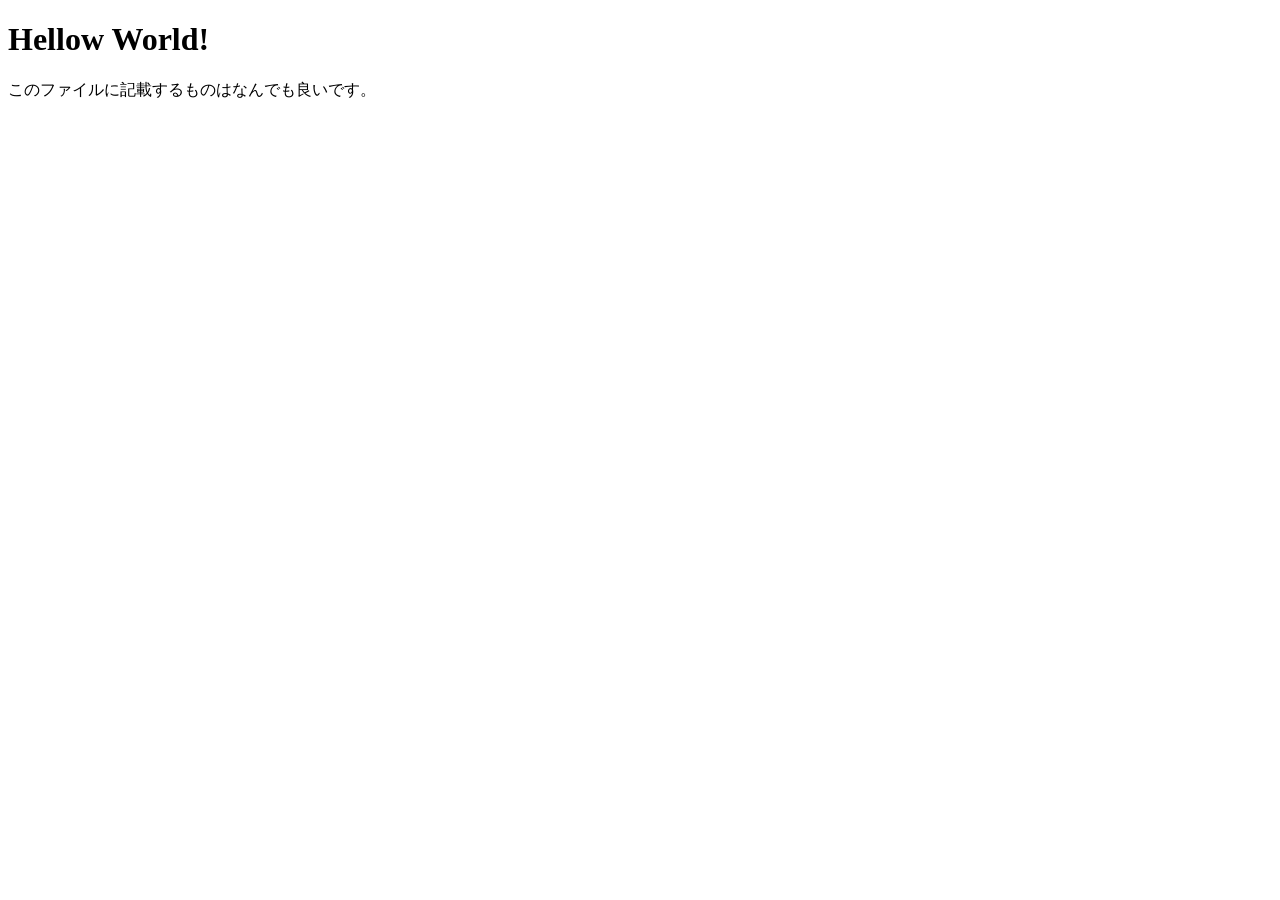
==== src/php05/index.html @ e563cd63 "コミットメッセージ" ====
<!DOCTYPE html>
<html lang="en">

<head>
  <meta charset="UTF-8">
  <meta http-equiv="X-UA-Compatible" content="IE=edge">
  <meta name="viewport" content="width=device-width, initial-scale=1.0">
  <title>Document</title>
</head>

<body>
  <H1>Hellow World!</H1>
  <p>このファイルに記載するものはなんでも良いです。</p>
</body>

</html>
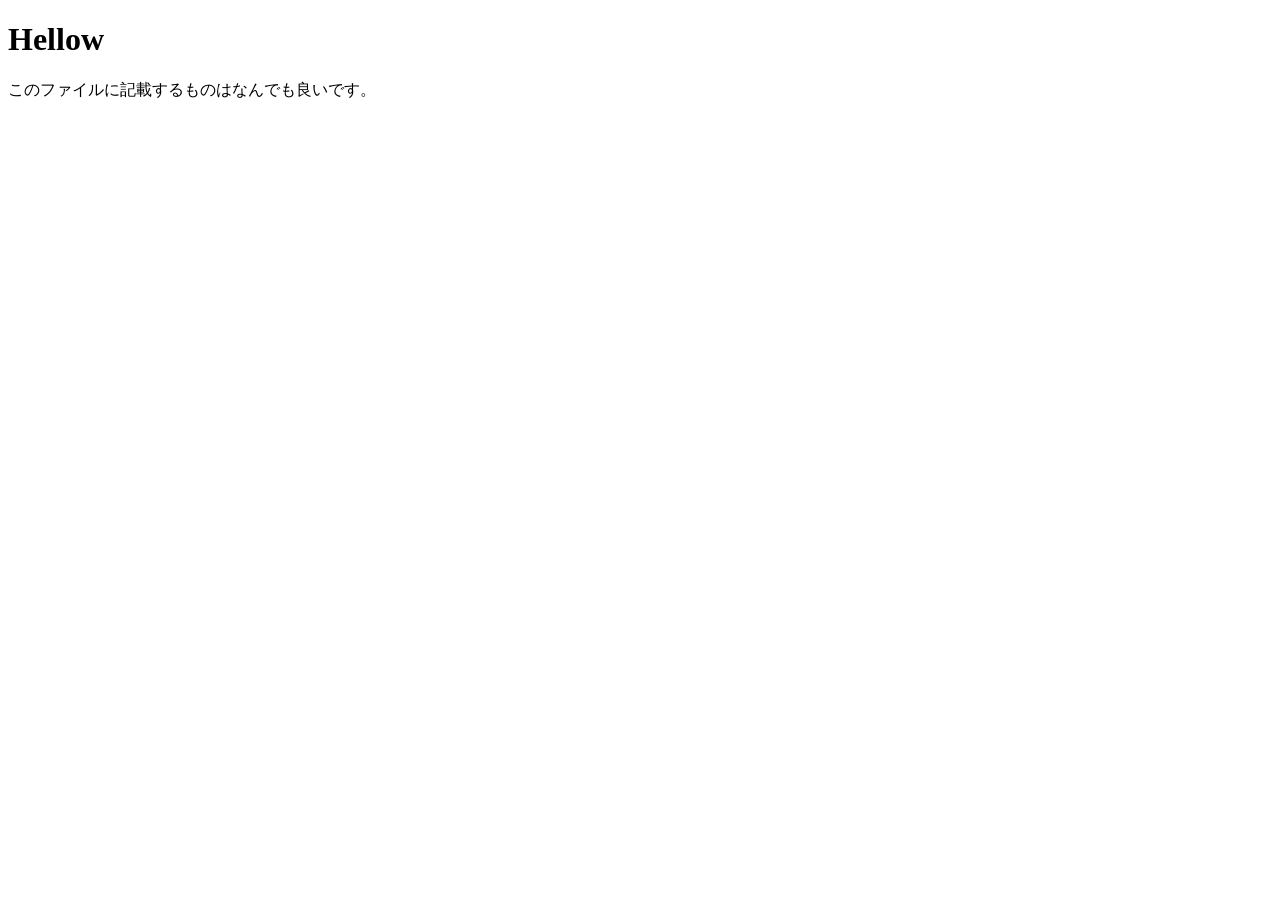
==== commit 0bbdf937: "コミットメッセージ" ====
--- a/src/php05/index.html
+++ b/src/php05/index.html
@@ -9,7 +9,7 @@
 </head>
 
 <body>
-  <H1>Hellow World!</H1>
+  <H1>Hellow</H1>
   <p>このファイルに記載するものはなんでも良いです。</p>
 </body>
 
